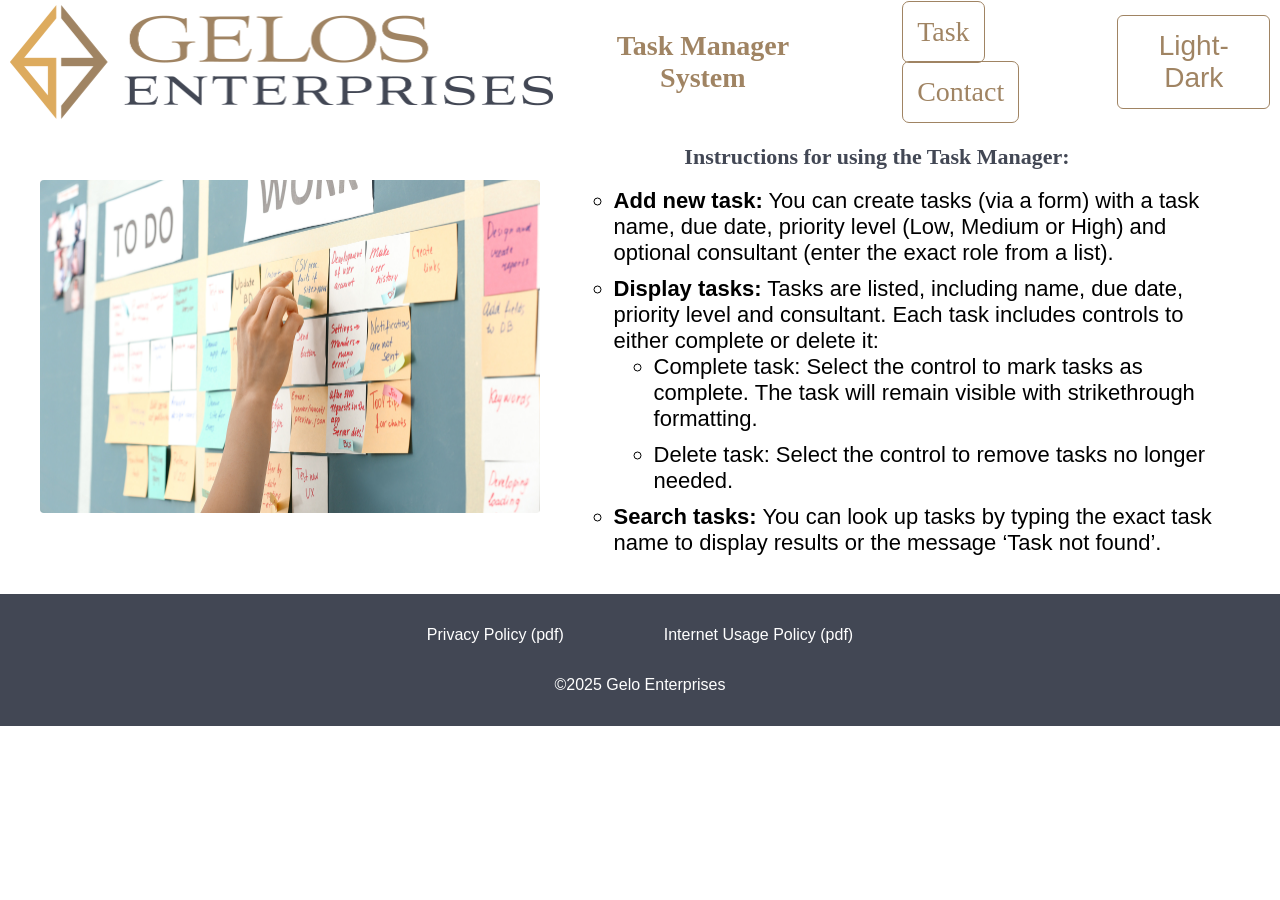
==== home.html @ b52c65c7 "Pushed the application with Lloyd's WorkBench Branding" ====
<!DOCTYPE html>
<html lang="en">

<head>
    <meta charset="UTF-8">
    <meta name="viewport" content="width=device-width, initial-scale=1.0">
    <title>Home</title>
    <link rel="stylesheet" href="styles/home-style.css">
    <link rel="stylesheet" href="styles/general-style.css">
    <script defer src ="JS/dark-mode.js"></script>
</head>

<body>
    <header class="home-header-wrapper">
        <img src="images/GE_Logo-inline-on-white.png" width="543" height="114" alt="Gelos logo">
        <h1>Task Manager System</h1>
        <nav class="main-nav">
            <a href="tasks.html">Task </a>
            <a href="contact.html"> Contact</a>
        </nav>
        <button id="dark-toggle" aria-label="Dark Mode Toggle">Light-Dark</button>
    </header>
    <div class="home-content">
        <img src="images/AdobeStock_251298381.jpeg" width="1000" height="666" alt="Task Manager Image">
        <div class="home-instructions">
            <h2>Instructions for using the Task Manager:</h2>
            <ul>
                <li>
                    <strong>Add new task:</strong> You can create tasks (via a form) with a task name, due date,
                    priority level
                    (Low, Medium or High) and optional consultant (enter the exact role from a list).
                </li>
                <li>
                    <strong>Display tasks:</strong> Tasks are listed, including name, due date, priority level and
                    consultant. Each
                    task includes controls to either complete or delete it:
                    <ul>
                        <li>Complete task: Select the control to mark tasks as complete. The task will remain visible
                            with
                            strikethrough formatting.</li>
                        <li>Delete task: Select the control to remove tasks no longer needed.</li>
                    </ul>
                </li>
                <li>
                    <strong>Search tasks:</strong> You can look up tasks by typing the exact task name to display
                    results or the
                    message ‘Task not found’.
                </li>
            </ul>
        </div>
    </div>
    <footer>
        <div class="footer-links">
            <p> <a target="_blank"
                    href="https://share.tafensw.edu.au/share/file/5f1cec7b-1d03-446a-85b7-edb42692c34e/1/GE_Privacy-policy.pdf">
                    Privacy Policy (pdf)</a></p>
            <p> <a target="_blank"
                    href="https://share.tafensw.edu.au/share/file/5f1cec7b-1d03-446a-85b7-edb42692c34e/1/GE_Internet-usage-policy.pdf">
                    Internet Usage Policy (pdf)</a></p>
        </div>
        <p> &copy;2025 Gelo Enterprises</p>
    </footer>
</body>

</html>
---- styles/home-style.css ----
.home-header-wrapper {
    display: flex;
    flex-direction: row;
    justify-content: center;
    gap: 2em;
    padding: 0.15em 0.8em;
    max-width: 2200px;
}

.main-nav a {
    flex-direction: row;
}


.home-content {
    display: flex;
    gap: 1.5rem;
    align-items: flex-start;
    margin-bottom: 1.5rem;
    align-items: center;
    max-width: 1200px;
    margin-left: auto;
    margin-right: auto;
    flex-direction: row;

}

.home-content img {
    width: 100%;
    max-width: 500px;
    height: auto;
    display: block;
    border-radius: 4px;
}

.home-instructions {
    flex: 1;
    margin-left: auto;
    margin-right: auto;
    padding: 0.15em 0.8em;   
    word-spacing: normal;
}

ul li {
    margin-bottom: 10px;
    font-size: 22px;
    list-style-type: circle;
    list-style-position: outside;

}

@media screen and (max-width: 700px) {
    .home-content {
        flex-direction: column;
        align-items: center;
    }

    .home-content img {
        width: 100%;
        max-width: 500px;
    }

    .home-instructions {
        width: 100%;
    }
}
---- styles/general-style.css ----
body.dark-theme {
    background-color: #333;
    color: #fff;
}

#dark-toggle {
    font-size: 28px;
    padding: 0.5em 0.5em;
    border-radius: 6px;
    background-color: #fff;
    color: #A08463;
    border: 1px solid #A08463;
    margin-left: auto;
}

body.dark-theme #dark-toggle {
    background-color: #333;
    color: #A08463;
    border: 1px solid #A08463;
}

body.dark-theme body {
    background-color: #444;
    color: #fff;
}

body.dark-theme fieldset {
    background-color: #444;
    color: #fff;
}

body.dark-theme h2 {
    color: #fff;
    padding-right: 50px;
    text-align: center;
    font-size: 22px;
    font-family: Georgia, 'Times New Roman', Times, serif;
}

.main-nav a {
    display: inline-block;
    flex-direction: row;
    justify-content: center;
    padding: 0.5em 0.5em;
    font-size: 28px;
    box-sizing: border-box;
    outline: 1px solid #A08463;
    border-radius: 6px;
    color: #A08463;
    font-family: Georgia, 'Times New Roman', Times, serif;
    gap: 4em;
    text-decoration: none;
}

header {
    display: flex;
    flex-direction: row;
    gap: 150px;
    align-items: center;
    box-sizing: border-box;
    margin: 0;
    padding: 0;
    margin-left: auto;
    margin-right: auto;
    max-width: 1200px;
    color:#A08463;
}

h1 {
    padding-right: 50px;
    text-align: center;
    font-size: 28px;
    color: #A08463;
    font-family:Georgia, 'Times New Roman', Times, serif;
}

h2 {
    padding-right: 50px;
    text-align: center;
    font-size: 22px;
    color:#424754;
    font-family: Georgia, 'Times New Roman', Times, serif;
}

body {
    height: 100%;
    margin: 0;
    color:black;
    font-family: 'Calibri', Candara, 'Segoe UI', Optima, Arial, sans-serif;
    display: flex;
    flex-direction: column;
    font-size: 12px;
}

main {
    flex: 1;
}

button {
    border-radius: 6px;
    cursor: pointer;
}

.footer-links {
    display: flex;
    gap: 250px;
    justify-content: center;

}


@media screen and (max-width: 700px) {
    .home-content {
        flex-direction: column;
        align-items: center;
    }

    .home-content img {
        width: 100%;
        max-width: 500px;
    }

    .home-instructions {
        width: 100%;
    }
}

footer {
    padding: 1em;
    color: black;
    text-align: center;
    padding: 1em;
    background-color: #424754;
    color: #fff;
    text-align: center;
    margin-top: auto;
    margin-bottom: 100px;
    font-size: 16px;
    font-family: 'Calibri', Candara, 'Segoe UI', Optima, Arial, sans-serif;
}

 .footer-links{
    flex-direction: row;
    gap: 100px;
    color: #fff;
 }
 
.footer-links a {
    color: #fff;
    text-decoration: none;
}
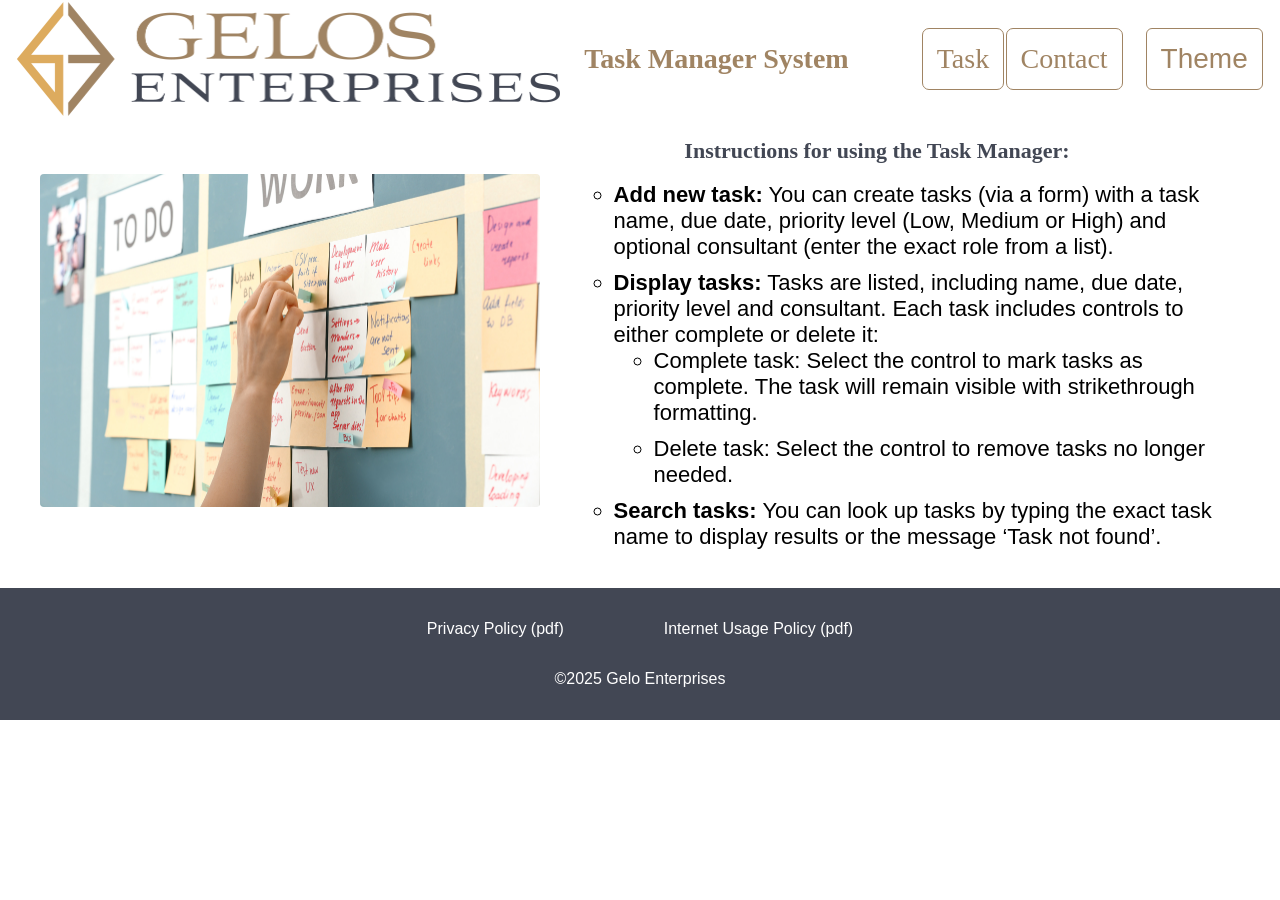
==== commit 19be3dfa: "Changed the light/dark mode button from "light-dark" to "Theme"" ====
--- a/home.html
+++ b/home.html
@@ -18,7 +18,7 @@
             <a href="tasks.html">Task </a>
             <a href="contact.html"> Contact</a>
         </nav>
-        <button id="dark-toggle" aria-label="Dark Mode Toggle">Light-Dark</button>
+        <button id="dark-toggle" aria-label="Dark Mode Toggle">Theme</button>
     </header>
     <div class="home-content">
         <img src="images/AdobeStock_251298381.jpeg" width="1000" height="666" alt="Task Manager Image">
